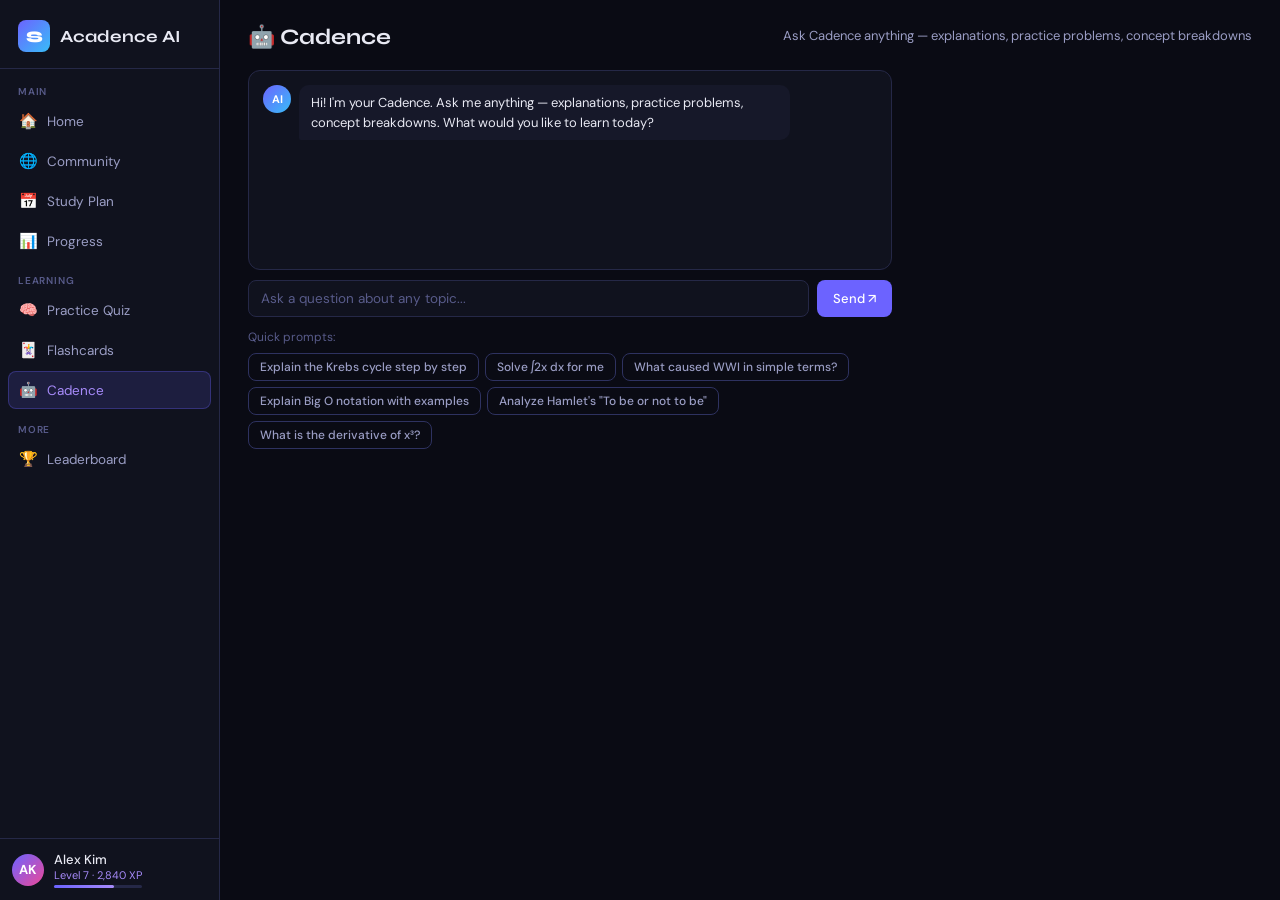
==== ai.html @ d3e4f38e "Add files via upload" ====
<!DOCTYPE html>
<html lang="en">
<head>
<meta charset="UTF-8"/>
<meta name="viewport" content="width=device-width, initial-scale=1.0"/>
<title>Acadence AI — Cadence</title>
<link rel="stylesheet" href="style.css"/>
</head>
<body>
<div id="sidebar-mount"></div>
<div class="main">
  <div class="page-header">
    <div class="page-title">🤖 Cadence</div>
    <div class="page-sub">Ask Cadence anything — explanations, practice problems, concept breakdowns</div>
  </div>
  <div class="page-content" style="max-width:700px">

    <div class="chat-area" id="chat-area"></div>

    <div style="display:flex;gap:8px;margin-bottom:12px">
      <input class="form-input" id="ai-input" placeholder="Ask a question about any topic..." style="flex:1" onkeydown="if(event.key==='Enter')send()"/>
      <button class="btn btn-primary" onclick="send()">Send ↗</button>
    </div>

    <div>
      <div style="font-size:12px;color:var(--text3);margin-bottom:8px">Quick prompts:</div>
      <div style="display:flex;gap:6px;flex-wrap:wrap" id="quick-prompts"></div>
    </div>

  </div>
</div>

<script src="app.js"></script>
<script>
document.getElementById('sidebar-mount').innerHTML = buildSidebar('ai');

const QUICK = [
  'Explain the Krebs cycle step by step',
  'Solve ∫2x dx for me',
  'What caused WWI in simple terms?',
  'Explain Big O notation with examples',
  "Analyze Hamlet's \"To be or not to be\"",
  'What is the derivative of x³?',
];

document.getElementById('quick-prompts').innerHTML = QUICK.map(p=>`
  <button class="btn btn-ghost btn-sm" onclick="quickPrompt('${p.replace(/'/g,"\\'").replace(/"/g,'&quot;')}')">${p}</button>`).join('');

function renderMessages() {
  const area = document.getElementById('chat-area');
  area.innerHTML = SS.chatMessages.map(m=>`
    <div class="chat-msg ${m.role}">
      ${m.role==='ai'?'<div class="chat-avatar">AI</div>':''}
      <div class="chat-bubble ${m.role}">${m.text}</div>
    </div>`).join('');
  area.scrollTop = area.scrollHeight;
}

function send() {
  const inp  = document.getElementById('ai-input');
  const text = inp.value.trim();
  if (!text) return;
  inp.value = '';
  SS.chatMessages.push({role:'user', text});
  renderMessages();

  // Typing indicator
  const area = document.getElementById('chat-area');
  area.innerHTML += `<div class="chat-msg ai" id="typing"><div class="chat-avatar">AI</div><div class="chat-bubble ai" style="color:var(--text3)">Thinking…</div></div>`;
  area.scrollTop = area.scrollHeight;

  setTimeout(() => {
    const resp = getAIResponse(text);
    SS.chatMessages.push({role:'ai', text:resp});
    SS.save();
    renderMessages();
  }, 900 + Math.random()*600);
}

function quickPrompt(p) {
  document.getElementById('ai-input').value = p;
  send();
}

renderMessages();
</script>
</body>
</html>
---- style.css ----
@import url('https://fonts.googleapis.com/css2?family=Syne:wght@400;500;600;700;800&family=DM+Sans:ital,wght@0,300;0,400;0,500;1,300&display=swap');

*, *::before, *::after { box-sizing: border-box; margin: 0; padding: 0; }

:root {
  --bg: #0a0b14;
  --surface: #10121e;
  --card: #161829;
  --border: #252847;
  --border2: #2e3260;
  --accent: #6c63ff;
  --accent2: #a78bfa;
  --accent3: #38bdf8;
  --success: #10b981;
  --warn: #f59e0b;
  --danger: #ef4444;
  --text: #e8e9f3;
  --text2: #9a9dc4;
  --text3: #585b8a;
  --font: "DM Sans", sans-serif;
  --display: "Syne", sans-serif;
  --r: 12px;
  --r2: 8px;
}

body {
  font-family: var(--font);
  background: var(--bg);
  color: var(--text);
  min-height: 100vh;
  display: flex;
  font-size: 14px;
  overflow-x: hidden;
}

button { font-family: var(--font); cursor: pointer; border: none; outline: none; }
input, textarea, select { font-family: var(--font); outline: none; border: none; }
a { text-decoration: none; color: inherit; }

::-webkit-scrollbar { width: 4px; }
::-webkit-scrollbar-track { background: var(--surface); }
::-webkit-scrollbar-thumb { background: var(--border2); border-radius: 4px; }

/* ── SIDEBAR ── */
.sidebar {
  width: 220px;
  min-width: 220px;
  background: var(--surface);
  border-right: 1px solid var(--border);
  display: flex;
  flex-direction: column;
  height: 100vh;
  position: sticky;
  top: 0;
  overflow-y: auto;
}

.logo {
  padding: 20px 18px 16px;
  border-bottom: 1px solid var(--border);
  display: flex;
  align-items: center;
  gap: 10px;
}

.logo-icon {
  width: 32px; height: 32px;
  background: linear-gradient(135deg, var(--accent), var(--accent3));
  border-radius: 8px;
  display: flex; align-items: center; justify-content: center;
  font-family: var(--display); font-weight: 800; font-size: 16px; color: #fff;
  flex-shrink: 0;
}

.logo-text { font-family: var(--display); font-weight: 700; font-size: 17px; }

.nav { padding: 10px 8px; flex: 1; }
.nav-section { margin-bottom: 8px; }
.nav-label {
  font-size: 10px; font-weight: 600; letter-spacing: .08em;
  color: var(--text3); padding: 6px 10px 4px; text-transform: uppercase;
}

.nav-item {
  display: flex; align-items: center; gap: 10px;
  padding: 8px 10px; border-radius: var(--r2);
  color: var(--text2); font-size: 13.5px;
  transition: .15s; margin-bottom: 2px;
  border: 1px solid transparent;
}
.nav-item:hover { background: var(--card); color: var(--text); }
.nav-item.active {
  background: rgba(108,99,255,.15);
  color: var(--accent2);
  border-color: rgba(108,99,255,.3);
}
.nav-icon { font-size: 15px; width: 18px; text-align: center; }

.sidebar-user {
  padding: 12px; border-top: 1px solid var(--border);
  display: flex; align-items: center; gap: 10px;
}
.avatar {
  width: 32px; height: 32px; border-radius: 50%;
  background: linear-gradient(135deg, var(--accent), #ec4899);
  display: flex; align-items: center; justify-content: center;
  font-weight: 700; font-size: 13px; color: #fff; flex-shrink: 0;
}
.user-name { font-size: 13px; font-weight: 500; }
.user-xp { font-size: 11px; color: var(--accent2); }
.xp-bar { height: 3px; background: var(--border); border-radius: 2px; margin-top: 3px; }
.xp-fill { height: 3px; background: linear-gradient(90deg, var(--accent), var(--accent2)); border-radius: 2px; width: 68%; }

/* ── MAIN ── */
.main { flex: 1; overflow-y: auto; }

.page-header {
  padding: 24px 28px 0;
  display: flex; align-items: flex-start; justify-content: space-between;
  gap: 12px; flex-wrap: wrap;
}
.page-title { font-family: var(--display); font-weight: 700; font-size: 22px; }
.page-sub { font-size: 13px; color: var(--text2); margin-top: 3px; }
.page-content { padding: 20px 28px 40px; }

/* ── BUTTONS ── */
.btn {
  display: inline-flex; align-items: center; gap: 6px;
  padding: 8px 16px; border-radius: var(--r2);
  font-size: 13px; font-weight: 500; transition: .15s; cursor: pointer;
}
.btn-primary { background: var(--accent); color: #fff; }
.btn-primary:hover { background: #5953e5; }
.btn-ghost { background: transparent; color: var(--text2); border: 1px solid var(--border2); }
.btn-ghost:hover { background: var(--card); color: var(--text); }
.btn-sm { padding: 5px 11px; font-size: 12px; }
.btn-danger { background: rgba(239,68,68,.2); color: #fca5a5; border: 1px solid rgba(239,68,68,.3); }

/* ── CARDS ── */
.card { background: var(--card); border: 1px solid var(--border); border-radius: var(--r); padding: 18px 20px; }
.card-sm { background: var(--card); border: 1px solid var(--border); border-radius: var(--r); padding: 14px 16px; }

/* ── BADGES ── */
.badge { display: inline-flex; align-items: center; padding: 3px 8px; border-radius: 20px; font-size: 11px; font-weight: 500; }
.badge-purple { background: rgba(108,99,255,.2); color: var(--accent2); }
.badge-blue   { background: rgba(56,189,248,.15); color: #7dd3fc; }
.badge-green  { background: rgba(16,185,129,.15); color: #6ee7b7; }
.badge-amber  { background: rgba(245,158,11,.15); color: #fcd34d; }
.badge-red    { background: rgba(239,68,68,.15); color: #fca5a5; }
.badge-gray   { background: rgba(255,255,255,.07); color: var(--text2); }

/* ── GRID ── */
.grid-2 { display: grid; grid-template-columns: 1fr 1fr; gap: 16px; }
.grid-3 { display: grid; grid-template-columns: repeat(3,1fr); gap: 16px; }
.grid-4 { display: grid; grid-template-columns: repeat(4,1fr); gap: 14px; }

/* ── STAT CARDS ── */
.stat-card { background: var(--card); border: 1px solid var(--border); border-radius: var(--r); padding: 16px 18px; }
.stat-label { font-size: 11px; color: var(--text3); font-weight: 500; letter-spacing:.04em; text-transform: uppercase; margin-bottom: 8px; }
.stat-val { font-family: var(--display); font-size: 26px; font-weight: 700; }
.stat-sub { font-size: 12px; color: var(--text2); margin-top: 3px; }
.trend-up { color: var(--success); font-size: 11px; font-weight: 500; }
.trend-dn { color: var(--danger); font-size: 11px; font-weight: 500; }

/* ── FORMS ── */
.form-group { margin-bottom: 14px; }
.form-label { font-size: 12px; font-weight: 500; color: var(--text2); margin-bottom: 5px; display: block; }
.form-input {
  width: 100%; background: var(--surface); border: 1px solid var(--border);
  border-radius: var(--r2); padding: 9px 12px; font-size: 13.5px; color: var(--text);
}
.form-input:focus { border-color: var(--accent); }
.form-input::placeholder { color: var(--text3); }
textarea.form-input { resize: vertical; min-height: 100px; line-height: 1.5; }
select.form-input option { background: var(--surface); }

/* ── PROGRESS BAR ── */
.prog-bar { height: 6px; background: var(--border); border-radius: 3px; overflow: hidden; }
.prog-fill { height: 100%; border-radius: 3px; transition: .4s; }

/* ── DIVIDER ── */
.divider { border: none; border-top: 1px solid var(--border); margin: 16px 0; }

/* ── TABS ── */
.tabs { display: flex; border-bottom: 1px solid var(--border); margin-bottom: 18px; }
.tab {
  padding: 9px 16px; font-size: 13px; color: var(--text3);
  cursor: pointer; border-bottom: 2px solid transparent; margin-bottom: -1px; transition: .15s;
}
.tab.active { color: var(--accent2); border-color: var(--accent); }
.tab:hover:not(.active) { color: var(--text2); }

/* ── VOTE ── */
.vote-col { display: flex; flex-direction: column; align-items: center; gap: 2px; flex-shrink: 0; }
.vote-btn {
  width: 28px; height: 28px; border-radius: 6px; background: transparent;
  display: flex; align-items: center; justify-content: center;
  font-size: 14px; cursor: pointer; color: var(--text3);
  transition: .15s; border: 1px solid transparent;
}
.vote-btn:hover { background: rgba(108,99,255,.15); color: var(--accent2); }
.vote-btn.active-up { background: rgba(108,99,255,.2); color: var(--accent2); }
.vote-btn.active-dn { background: rgba(239,68,68,.15); color: #fca5a5; }
.vote-count { font-size: 12px; font-weight: 600; color: var(--text2); }

/* ── POST CARD ── */
.post-card {
  background: var(--card); border: 1px solid var(--border); border-radius: var(--r);
  padding: 16px; display: flex; gap: 14px; transition: .15s; cursor: pointer;
}
.post-card:hover { border-color: var(--border2); background: #1a1c30; }
.post-body { flex: 1; min-width: 0; }
.post-meta { display: flex; align-items: center; gap: 8px; margin-bottom: 8px; flex-wrap: wrap; }
.post-title { font-size: 15px; font-weight: 500; margin-bottom: 6px; line-height: 1.4; }
.post-excerpt {
  font-size: 13px; color: var(--text2); line-height: 1.5;
  display: -webkit-box; -webkit-line-clamp: 2; -webkit-box-orient: vertical; overflow: hidden;
}
.post-footer { display: flex; align-items: center; gap: 14px; margin-top: 10px; }
.post-stat { display: flex; align-items: center; gap: 4px; font-size: 12px; color: var(--text3); }

/* ── SEARCH ── */
.search-wrap { position: relative; flex: 1; max-width: 340px; }
.search-wrap input {
  width: 100%; background: var(--card); border: 1px solid var(--border);
  border-radius: var(--r2); padding: 8px 12px 8px 34px; font-size: 13px; color: var(--text);
}
.search-wrap input::placeholder { color: var(--text3); }
.search-icon { position: absolute; left: 10px; top: 50%; transform: translateY(-50%); font-size: 14px; color: var(--text3); pointer-events: none; }

/* ── MODAL ── */
.overlay {
  position: fixed; inset: 0; background: rgba(0,0,0,.7);
  display: flex; align-items: center; justify-content: center;
  z-index: 100; padding: 20px; backdrop-filter: blur(4px);
}
.modal {
  background: var(--card); border: 1px solid var(--border2); border-radius: 16px;
  padding: 24px; width: 100%; max-width: 580px; max-height: 90vh; overflow-y: auto;
}
.modal-header { display: flex; align-items: center; justify-content: space-between; margin-bottom: 18px; }
.modal-title { font-family: var(--display); font-weight: 700; font-size: 18px; }
.btn-icon { padding: 7px; background: var(--card); border: 1px solid var(--border); color: var(--text2); border-radius: var(--r2); cursor: pointer; }
.btn-icon:hover { color: var(--text); border-color: var(--border2); }

/* ── SUBJECT PILL ── */
.subject-pill {
  padding: 6px 14px; border-radius: 20px; border: 1px solid var(--border);
  font-size: 13px; color: var(--text2); cursor: pointer; transition: .15s; background: transparent;
}
.subject-pill:hover { border-color: var(--border2); color: var(--text); }
.subject-pill.active { background: rgba(108,99,255,.2); border-color: rgba(108,99,255,.5); color: var(--accent2); }

/* ── QUIZ ── */
.quiz-opt {
  width: 100%; text-align: left; background: var(--surface); border: 1px solid var(--border);
  border-radius: var(--r2); padding: 10px 14px; font-size: 13.5px; color: var(--text);
  margin-bottom: 8px; cursor: pointer; transition: .15s;
}
.quiz-opt:hover:not(:disabled) { border-color: var(--accent); color: var(--accent2); }
.quiz-opt.correct { border-color: var(--success); background: rgba(16,185,129,.12); color: #6ee7b7; }
.quiz-opt.wrong   { border-color: var(--danger);  background: rgba(239,68,68,.12);  color: #fca5a5; }

/* ── FLASHCARD ── */
.flashcard {
  background: var(--surface); border: 1px solid var(--border2); border-radius: 16px;
  padding: 32px 24px; text-align: center; min-height: 200px;
  display: flex; flex-direction: column; align-items: center; justify-content: center;
  cursor: pointer; transition: .2s; position: relative;
}
.flashcard:hover { border-color: var(--accent); }

/* ── CALENDAR ── */
.cal-grid { display: grid; grid-template-columns: repeat(7,1fr); gap: 4px; }
.cal-cell {
  aspect-ratio: 1; border-radius: var(--r2); display: flex; flex-direction: column;
  align-items: center; justify-content: center; font-size: 12px; cursor: pointer;
  border: 1px solid transparent; transition: .15s; position: relative;
}
.cal-cell.today    { border-color: var(--accent); color: var(--accent2); }
.cal-cell.has-plan { background: rgba(108,99,255,.15); }
.cal-cell.completed{ background: rgba(16,185,129,.15); }
.cal-cell.other-month { opacity: .35; }
.cal-dot { width: 5px; height: 5px; border-radius: 50%; background: var(--accent); position: absolute; bottom: 3px; }

/* ── CHAT ── */
.chat-area {
  background: var(--surface); border: 1px solid var(--border); border-radius: var(--r);
  padding: 14px; min-height: 200px; max-height: 320px; overflow-y: auto; margin-bottom: 10px;
}
.chat-msg { margin-bottom: 10px; display: flex; gap: 8px; align-items: flex-start; }
.chat-msg.user { flex-direction: row-reverse; }
.chat-bubble { padding: 8px 12px; border-radius: 10px; font-size: 13px; line-height: 1.5; max-width: 80%; }
.chat-bubble.ai   { background: var(--card); border-bottom-left-radius: 2px; }
.chat-bubble.user { background: rgba(108,99,255,.25); color: var(--accent2); border-bottom-right-radius: 2px; }
.chat-avatar { width: 28px; height: 28px; border-radius: 50%; background: linear-gradient(135deg,var(--accent),var(--accent3)); display: flex; align-items: center; justify-content: center; font-size: 11px; font-weight: 700; color: #fff; flex-shrink: 0; }

/* ── LEADERBOARD ── */
.lb-row { display: flex; align-items: center; gap: 12px; padding: 12px 16px; border-bottom: 1px solid var(--border); }
.lb-rank { width: 22px; text-align: center; font-size: 13px; font-weight: 600; color: var(--text3); }
.lb-rank.gold   { color: #f59e0b; }
.lb-rank.silver { color: #94a3b8; }
.lb-rank.bronze { color: #cd7c2f; }

/* ── STREAK ── */
.streak-day { width: 32px; height: 32px; border-radius: 6px; display: flex; align-items: center; justify-content: center; font-size: 11px; font-weight: 500; }
.streak-done  { background: rgba(245,158,11,.25); color: #fcd34d; border: 1px solid rgba(245,158,11,.4); }
.streak-miss  { background: var(--surface); color: var(--text3); border: 1px solid var(--border); }
.streak-today { border: 1px dashed var(--warn); color: var(--warn); background: rgba(245,158,11,.1); }

/* ── RESPONSIVE ── */
@media (max-width: 768px) {
  .sidebar { width: 56px; min-width: 56px; }
  .logo-text, .nav-item span:last-child, .user-info { display: none; }
  .page-header { padding: 16px 14px 0; }
  .page-content { padding: 14px; }
  .grid-4 { grid-template-columns: 1fr 1fr; }
  .grid-3 { grid-template-columns: 1fr; }
  .grid-2 { grid-template-columns: 1fr; }
}
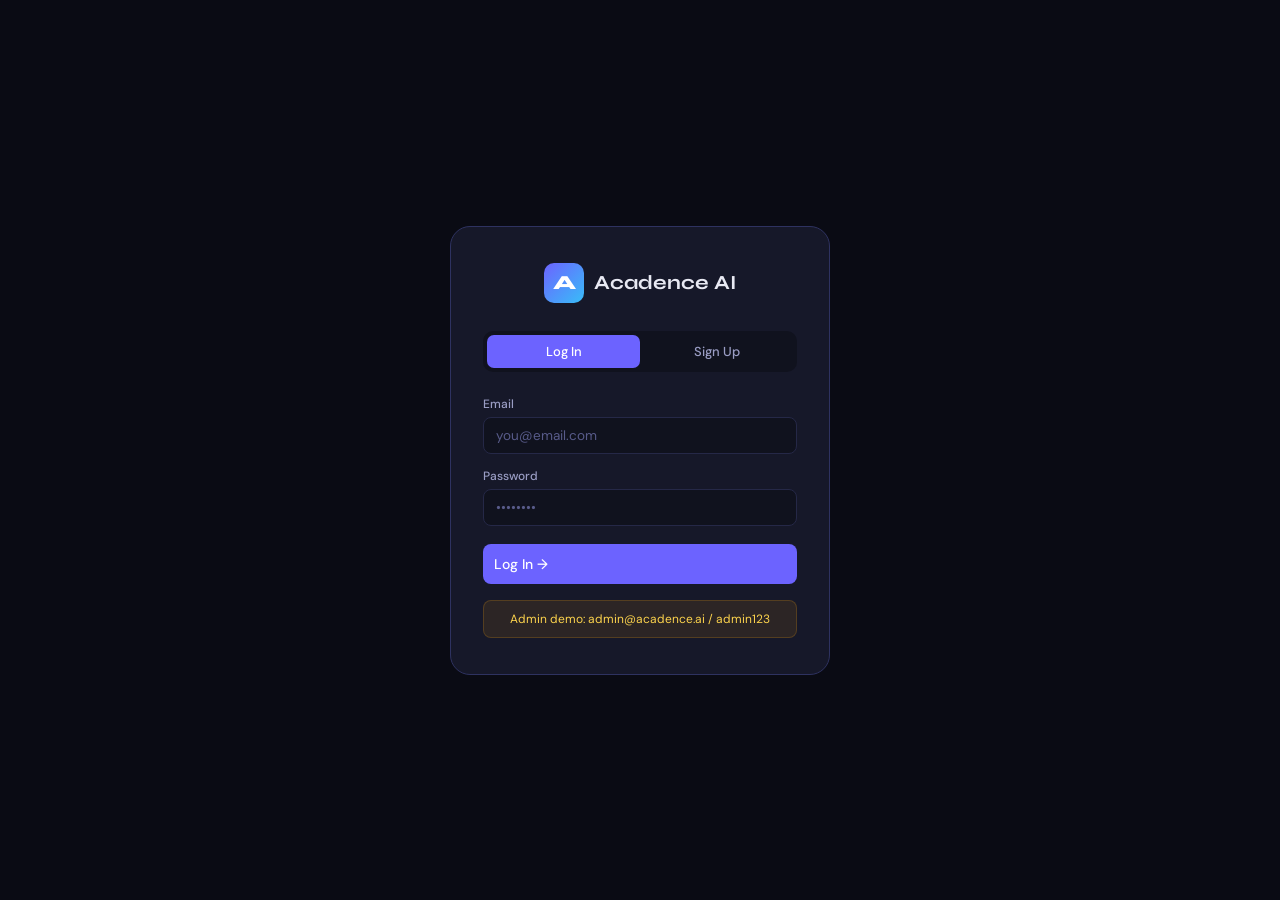
==== commit 24e31a82: "Add files via upload" ====
--- a/ai.html
+++ b/ai.html
@@ -33,6 +33,7 @@
 <script src="app.js"></script>
 <script>
 document.getElementById('sidebar-mount').innerHTML = buildSidebar('ai');
+if (!requireAuth()) { throw 0; }
 
 const QUICK = [
   'Explain the Krebs cycle step by step',
@@ -56,7 +57,7 @@
   area.scrollTop = area.scrollHeight;
 }
 
-function send() {
+function send() { Auth.addXP(3);
   const inp  = document.getElementById('ai-input');
   const text = inp.value.trim();
   if (!text) return;
